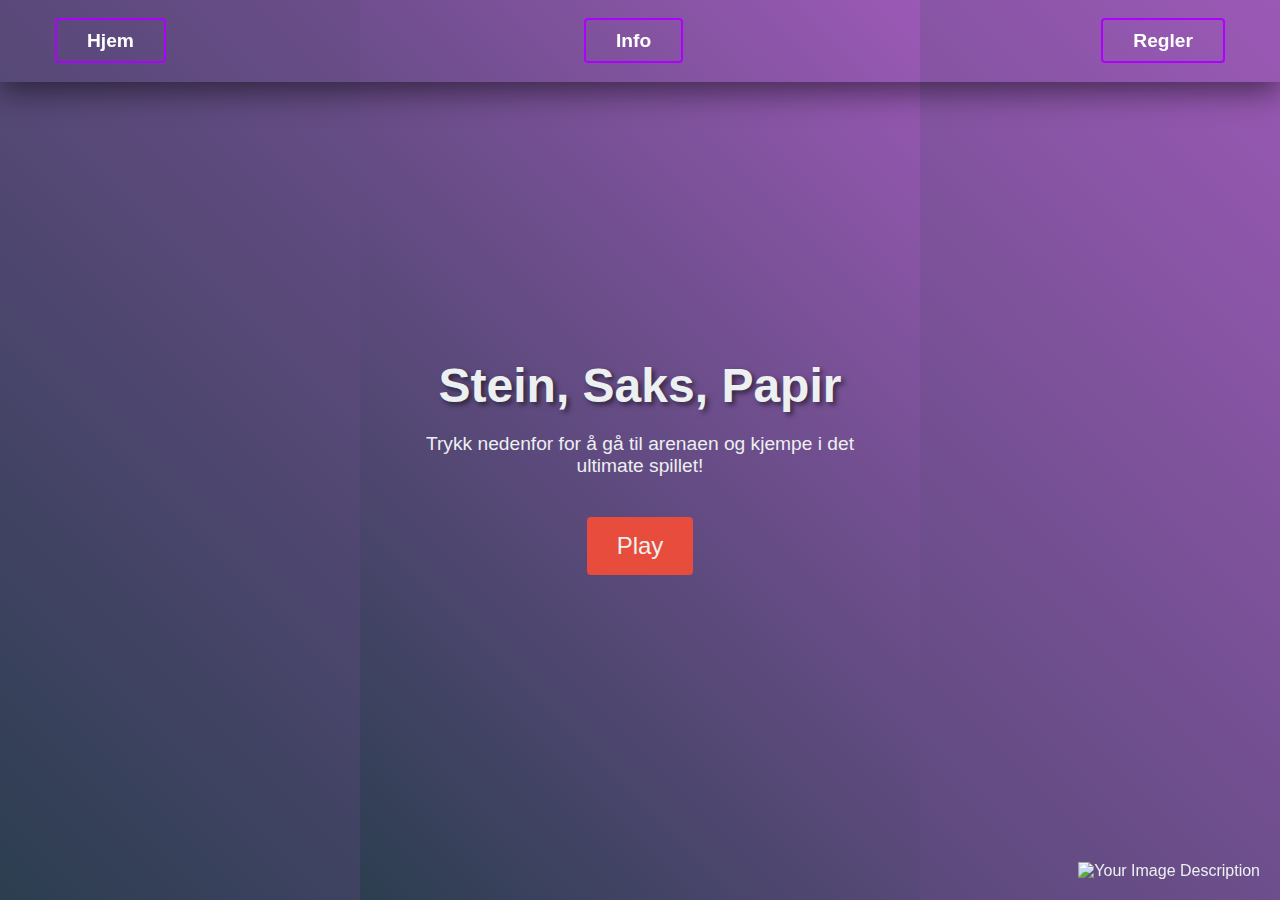
==== Secker consulting/MainWeb/Index.html @ b26adad4 "SteinSaksPapir" ====
<!DOCTYPE html>
<html lang="en">

<head>
    <meta charset="UTF-8">
    <meta name="viewport" content="width=device-width, initial-scale=1.0">
    <title>Spill Arena</title>
    <link rel="stylesheet" href="styles.css">
</head>

<body>
    <nav>
        <ul>
            <li><a href="../MainWeb/Index.html">Hjem</a></li>
            <li><a href="../info/info.html">Info</a></li>
            <li><a href="/regler/regler.html">Regler</a></li>
        </ul>
    </nav>

    <main>
        <img src="/Bilder/frame_0_delay-0.01s-removebg-preview.png" alt="Your Image Description" id="featured-image">
        <h1>Stein, Saks, Papir</h1>
        <p>Trykk nedenfor for å gå til arenaen og kjempe i det ultimate spillet!</p>
        <a href="/Spill/spill.html" class="play-button">Play</a>
    </main>
    <section id="battleArena" class="game-section">
        <h2>Velg din hånd:</h2>
        <div class="choices">
            <button onclick="playGame('Stein')">Stein</button>
            <button onclick="playGame('Saks')">Saks</button>
            <button onclick="playGame('Papir')">Papir</button>
        </div>
        <div class="result-section">
            <h3>Resultat:</h3>
            <p id="result"></p>
        </div>
    </section>
    <script src="/MainWeb/script.js"></script>

   
    
    
    

</body>

</html>
---- Secker consulting/MainWeb/styles.css ----
body, html {
    margin: 0;
    padding: 0;
    font-family: 'Segoe UI', Tahoma, Geneva, Verdana, sans-serif;
    background: linear-gradient(45deg, #2c3e50, #9b59b6); 
    height: 100vh;
    color: #ecf0f1;
    display: flex;
    align-items: center;
    justify-content: center;
    
    
}

body {
    font-family: 'Roboto', sans-serif;  
}

nav {
    width: 100%;
    background-size: cover;
    padding: 30px 0; 
    position: fixed;
    top: 0;
    left: 0;
    z-index: 1000;
    box-shadow: 0 10px 30px rgba(0, 0, 0, 0.5); 
}

nav ul {
    list-style-type: none;
    padding: 0;
    margin: 0 auto; 
    max-width: 1200px;
    display: flex;
    justify-content: space-between;
}

nav li {
    margin: 0 15px;
}

nav a {
    color: #ffffff;  
    text-decoration: none;
    font-weight: 700; 
    padding: 10px 30px;  
    border: 2px solid #ae00ff; 
    border-radius: 4px; 
    font-size: 1.2em;
    transition: background 0.3s, color 0.3s;
}

nav a:hover {
    background-color: #ae00ff; 
}



main {
    text-align: center;
    width: 80%;
    max-width: 600px;
}

h1 {
    font-size: 3em;
    margin-bottom: 20px;
    text-shadow: 3px 3px 5px rgba(0, 0, 0, 0.5);
}

p {
    font-size: 1.2em;
    margin-bottom: 40px;
}

.play-button {
    display: inline-block;
    background-color: #e74c3c;
    padding: 15px 30px;
    border-radius: 4px;
    color: #ecf0f1;
    text-decoration: none;
    font-size: 1.5em;
    transition: transform 0.3s, background-color 0.3s;
}

.play-button:hover {
    background-color: #c0392b;
    transform: scale(1.05);
}

#featured-image {
    position: fixed;
    bottom: 20px;      /* 70 pixels from the bottom, adjust as required */
    right: 20px;       /* 20 pixels from the right, adjust as required */
    max-width: 300px;  
    height: auto;
    z-index: 1010;
}

.game-section {
    padding: 50px;
    background-color: rgba(255, 255, 255, 0.1);
    border-radius: 20px;
    box-shadow: 0px 0px 20px rgba(0, 0, 0, 0.3);
    margin-top: 50px;
}

.choices button {
    margin: 10px;
    padding: 15px 30px;
    font-size: 1.5em;
    transition: background-color 0.3s, transform 0.3s;
    cursor: pointer;
    border: 2px solid #ecf0f1;
    background-color: #34495e;
    color: #ecf0f1;
    border-radius: 4px;
}

.choices button:hover {
    background-color: #2c3e50;
    transform: scale(1.1);
}

.result-section {
    margin-top: 30px;
}

.game-section {
    display: none;  /* Hide the game section initially */
    padding: 50px;
    background-color: rgba(255, 255, 255, 0.1);
    border-radius: 20px;
    box-shadow: 0px 0px 20px rgba(0, 0, 0, 0.3);
    margin-top: 50px;
}
/* ... rest of the CSS for the game ... */
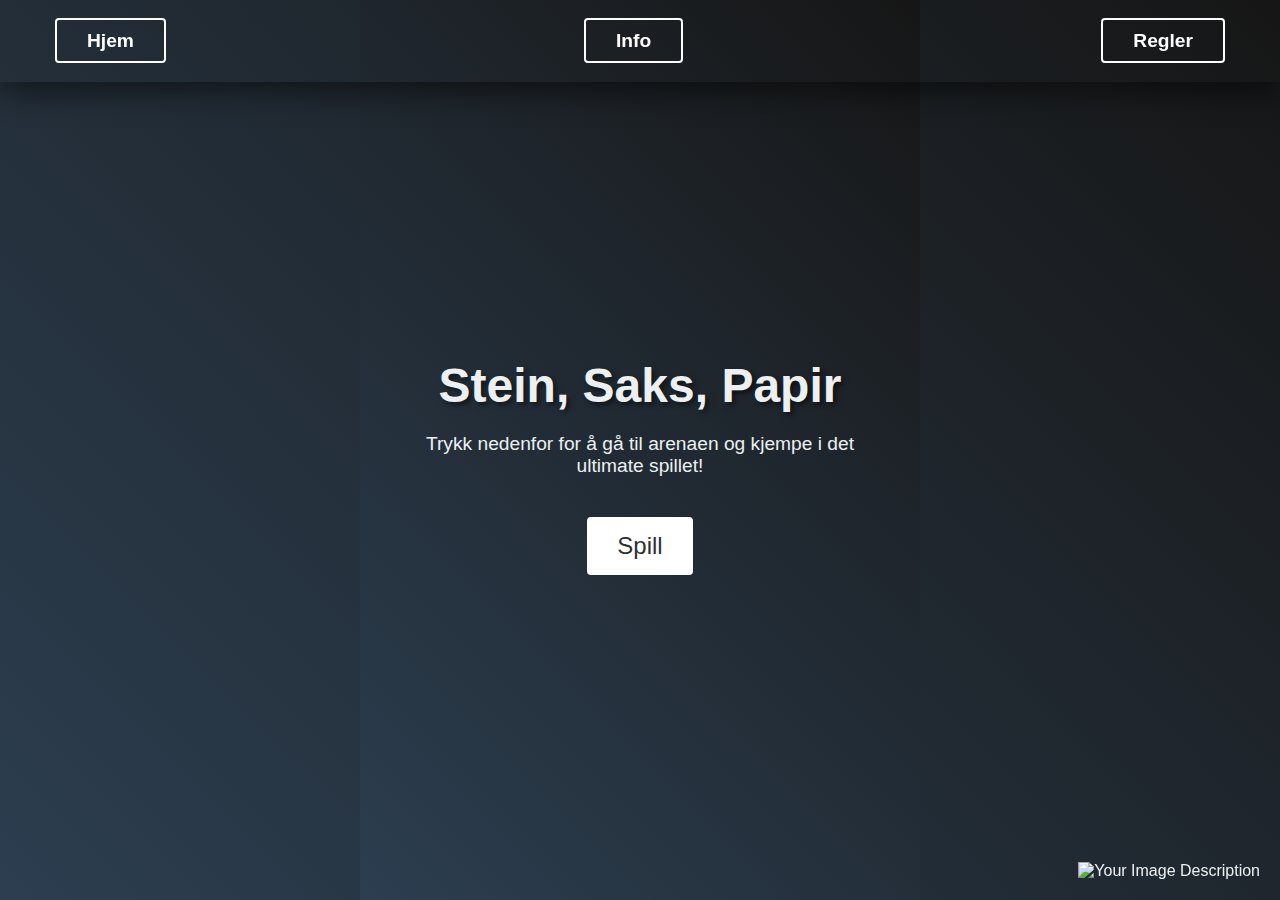
==== commit 48d61fa9: "Add files via upload" ====
--- a/Secker consulting/MainWeb/Index.html
+++ b/Secker consulting/MainWeb/Index.html
@@ -21,7 +21,7 @@
         <img src="/Bilder/frame_0_delay-0.01s-removebg-preview.png" alt="Your Image Description" id="featured-image">
         <h1>Stein, Saks, Papir</h1>
         <p>Trykk nedenfor for å gå til arenaen og kjempe i det ultimate spillet!</p>
-        <a href="/Spill/spill.html" class="play-button">Play</a>
+        <a href="/Spill/spill.html" class="play-button">Spill</a>
     </main>
     <section id="battleArena" class="game-section">
         <h2>Velg din hånd:</h2>
--- a/Secker consulting/MainWeb/styles.css
+++ b/Secker consulting/MainWeb/styles.css
@@ -2,7 +2,7 @@
     margin: 0;
     padding: 0;
     font-family: 'Segoe UI', Tahoma, Geneva, Verdana, sans-serif;
-    background: linear-gradient(45deg, #2c3e50, #9b59b6); 
+    background: linear-gradient(45deg, #2c3e50, #161616); 
     height: 100vh;
     color: #ecf0f1;
     display: flex;
@@ -45,14 +45,14 @@
     text-decoration: none;
     font-weight: 700; 
     padding: 10px 30px;  
-    border: 2px solid #ae00ff; 
+    border: 2px solid #ffffff; 
     border-radius: 4px; 
     font-size: 1.2em;
     transition: background 0.3s, color 0.3s;
 }
 
 nav a:hover {
-    background-color: #ae00ff; 
+    background-color: #3f3c3c; 
 }
 
 
@@ -76,18 +76,19 @@
 
 .play-button {
     display: inline-block;
-    background-color: #e74c3c;
+    background-color: #ffffff;
     padding: 15px 30px;
     border-radius: 4px;
-    color: #ecf0f1;
+    color: #2f3131;
     text-decoration: none;
     font-size: 1.5em;
     transition: transform 0.3s, background-color 0.3s;
 }
 
 .play-button:hover {
-    background-color: #c0392b;
+    background-color: #db220e;
     transform: scale(1.05);
+
 }
 
 #featured-image {
